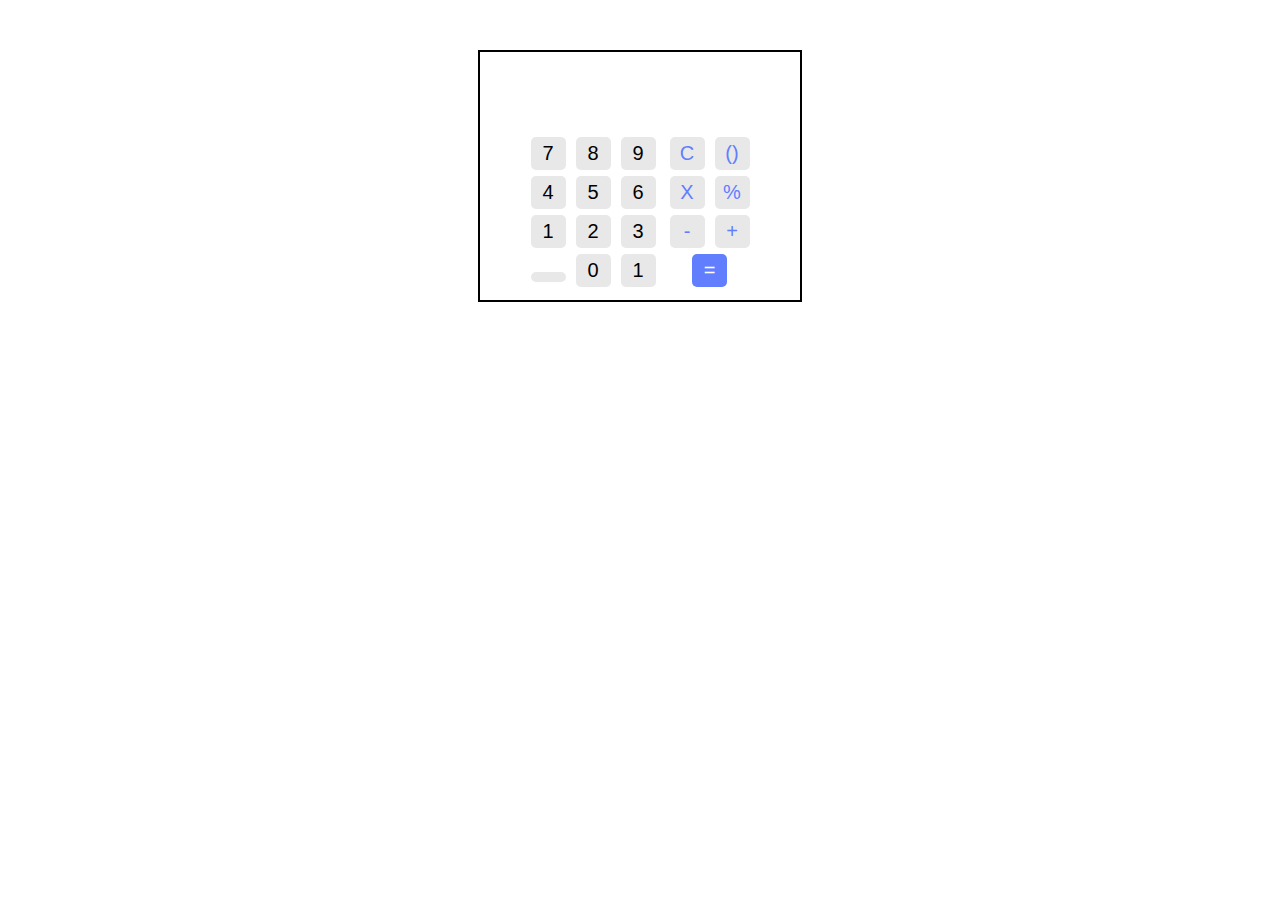
==== calculator/index.html @ db86be0b "css 간략히" ====
<!DOCTYPE html>
<html lang="ko">
<head>
    <meta charset="UTF-8">
    <meta http-equiv="X-UA-Compatible" content="IE=edge">
    <meta name="viewport" content="width=device-width, initial-scale=1.0">
    <title>Calcurator</title>
    <link href="style/main.css" rel="stylesheet">
    <script defer type="text/javascript" src="js/init.js"></script>
</head>
<body>
    <div id="calcurator">
        <div class="calHeader">
            <input class="inputLine" type="text"/>
        </div>
        <div class="calBody">
            <div class="left">
                <button>7</button>
                <button>8</button>
                <button>9</button>
                <button>4</button>
                <button>5</button>
                <button>6</button>
                <button>1</button>
                <button>2</button>
                <button>3</button>
                <button></button>
                <button>0</button>
                <button>1</button>
            </div>
            <div class="right">
                <button>C</button>
                <button>()</button>
                <button>X</button>
                <button>%</button>
                <button>-</button>
                <button>+</button>
                <button id="operate">=</button>
            </div>
        </div>
    </div>
</body>
</html>
---- calculator/style/main.css ----
#calcurator{
    margin: 50px auto;
    padding: 10px;
    width: 300px;
    border: 2px solid black;
    text-align: center;
}

.calHeader{
    padding-bottom: 30px;
}
.inputLine {
    border:none;
    width: 98%;
    height: 40px;
    font-size: 35px;
}
.calBody .left {
    display: inline-block;
    width : 45%;
    height: 100%;
}
.calBody .right {
    
    display: inline-block;
    width : 30%;
    height: 100%;
    
}

.calBody button{
    background-color: #e8e8e8;
    border: none;
    padding: 5px;
    margin : 3px;
    width : 35px;
    text-align: center;
    border-radius: 5px;
    font-size: 20px;
    
}
.calBody button:hover{
    background-color: lightgray;
}
.calBody button:active {
    box-shadow: 0 2px #666;
    transform: translateY(2px);
}
.right button{
    color: #617eff;
}
#operate{
    background-color: #617eff;
    color: white;
}
#operate:hover{
    background-color: #3559fc;
}
#operate:active {
    box-shadow: 0 2px #666;
    transform: translateY(2px);
}
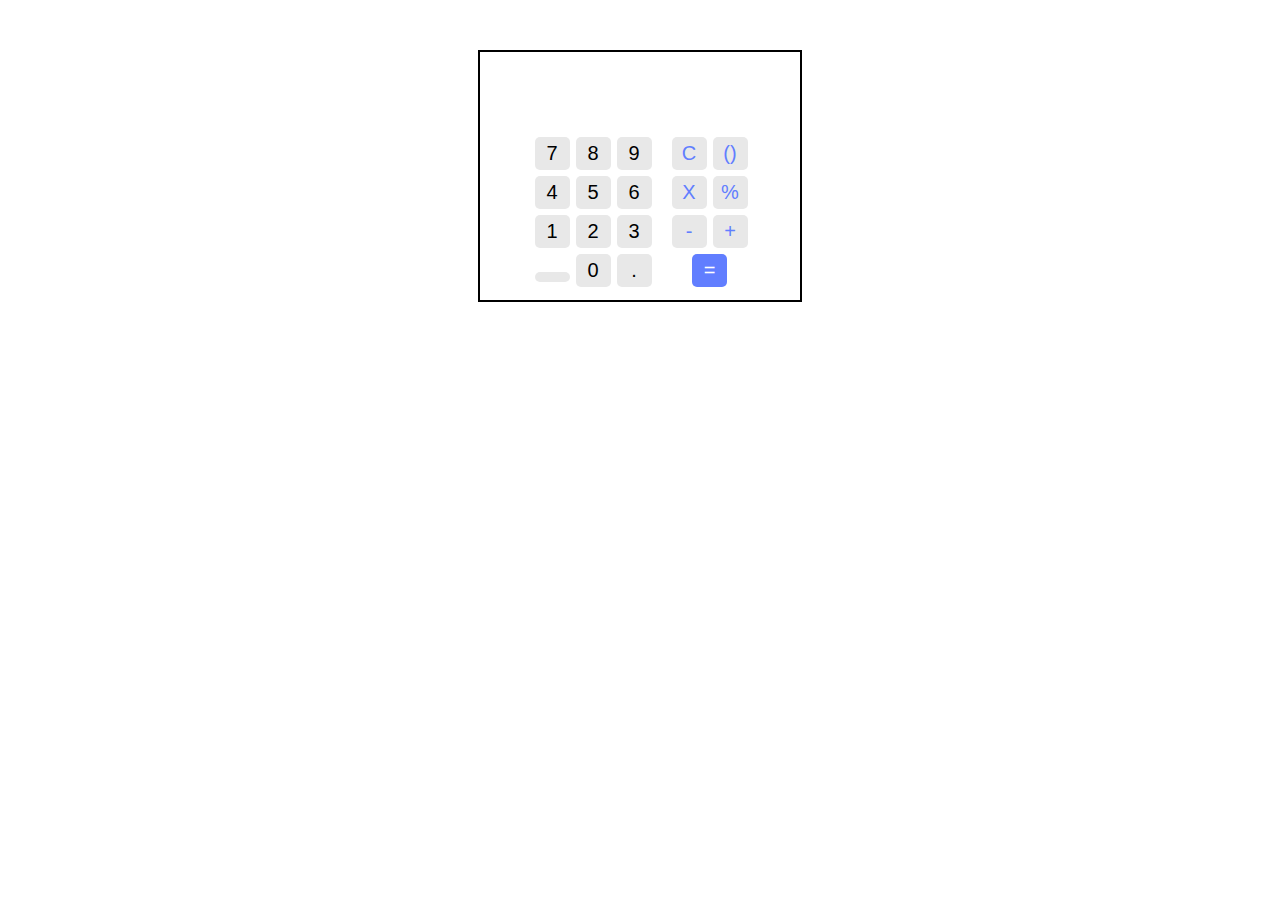
==== commit c26f8b9c: "js init" ====
--- a/calculator/index.html
+++ b/calculator/index.html
@@ -15,27 +15,15 @@
         </div>
         <div class="calBody">
             <div class="left">
-                <button>7</button>
-                <button>8</button>
-                <button>9</button>
-                <button>4</button>
-                <button>5</button>
-                <button>6</button>
-                <button>1</button>
-                <button>2</button>
-                <button>3</button>
-                <button></button>
-                <button>0</button>
-                <button>1</button>
             </div>
             <div class="right">
-                <button>C</button>
+                <!-- <button>C</button>
                 <button>()</button>
                 <button>X</button>
                 <button>%</button>
                 <button>-</button>
                 <button>+</button>
-                <button id="operate">=</button>
+                <button id="operate">=</button> -->
             </div>
         </div>
     </div>
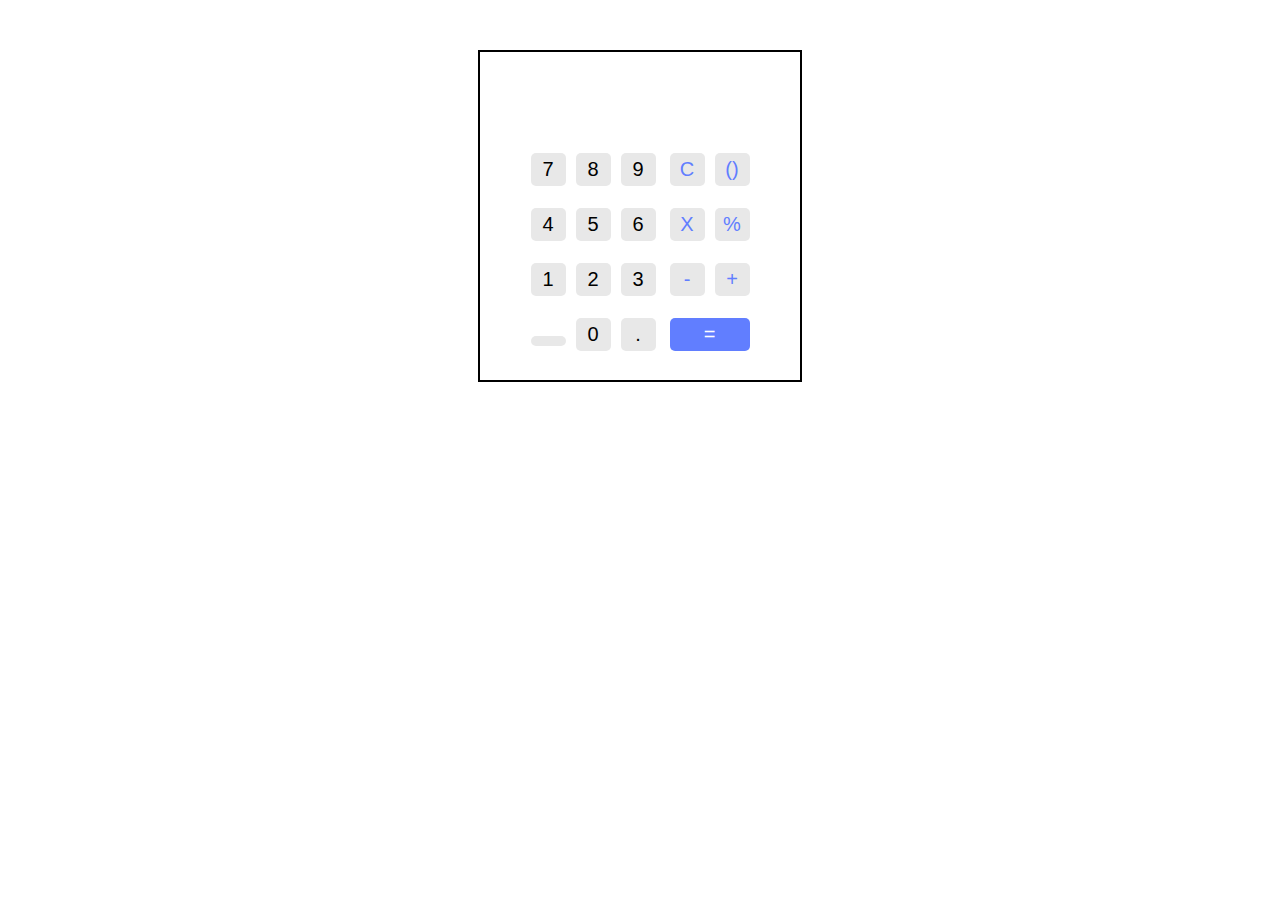
==== commit c74ce211: "logic 작성중" ====
--- a/calculator/index.html
+++ b/calculator/index.html
@@ -6,7 +6,7 @@
     <meta name="viewport" content="width=device-width, initial-scale=1.0">
     <title>Calcurator</title>
     <link href="style/main.css" rel="stylesheet">
-    <script defer type="text/javascript" src="js/init.js"></script>
+    <script defer type="text/javascript" src="js/main.js"></script>
 </head>
 <body>
     <div id="calcurator">
@@ -15,15 +15,33 @@
         </div>
         <div class="calBody">
             <div class="left">
+                <p>
+                    <button data-num="7" class="num">7</button> 
+                    <button data-num="8" class="num">8</button> 
+                    <button data-num="9" class="num">9</button>
+                </p>
+                <p>
+                    <button data-num="4" class="num">4</button> 
+                    <button data-num="5" class="num">5</button> 
+                    <button data-num="6" class="num">6</button>
+                </p>
+                <p>
+                    <button data-num="1" class="num">1</button> 
+                    <button data-num="2" class="num">2</button> 
+                    <button data-num="3" class="num">3</button>
+                </p>
+                <p>
+                    <button> </button> 
+                    <button data-num="0" class="num">0</button> 
+                    <button data-num="." class="num">.</button>
+                </p>
             </div>
             <div class="right">
-                <!-- <button>C</button>
-                <button>()</button>
-                <button>X</button>
-                <button>%</button>
-                <button>-</button>
-                <button>+</button>
-                <button id="operate">=</button> -->
+                <p><button>C</button> <button>()</button></p>
+                <p><button>X</button> <button>%</button></p>
+                <p><button>-</button> <button>+</button></p>
+                <p><button id="operate">=</button></p>
+                
             </div>
         </div>
     </div>
--- a/calculator/style/main.css
+++ b/calculator/style/main.css
@@ -1,62 +1,60 @@
-#calcurator{
-    margin: 50px auto;
-    padding: 10px;
-    width: 300px;
-    border: 2px solid black;
-    text-align: center;
+#calcurator {
+  margin: 50px auto;
+  padding: 10px;
+  width: 300px;
+  border: 2px solid black;
+  text-align: center;
 }
 
-.calHeader{
-    padding-bottom: 30px;
+.calHeader {
+  padding-bottom: 30px;
 }
 .inputLine {
-    border:none;
-    width: 98%;
-    height: 40px;
-    font-size: 35px;
+  border: none;
+  width: 98%;
+  height: 40px;
+  font-size: 35px;
 }
 .calBody .left {
-    display: inline-block;
-    width : 45%;
-    height: 100%;
+  display: inline-block;
+  width: 45%;
+  height: 100%;
 }
 .calBody .right {
-    
-    display: inline-block;
-    width : 30%;
-    height: 100%;
-    
+  display: inline-block;
+  width: 30%;
+  height: 100%;
 }
 
-.calBody button{
-    background-color: #e8e8e8;
-    border: none;
-    padding: 5px;
-    margin : 3px;
-    width : 35px;
-    text-align: center;
-    border-radius: 5px;
-    font-size: 20px;
-    
+.calBody button {
+  background-color: #e8e8e8;
+  border: none;
+  padding: 5px;
+  margin: 3px;
+  width: 35px;
+  text-align: center;
+  border-radius: 5px;
+  font-size: 20px;
 }
-.calBody button:hover{
-    background-color: lightgray;
+.calBody button:hover {
+  background-color: lightgray;
 }
 .calBody button:active {
-    box-shadow: 0 2px #666;
-    transform: translateY(2px);
+  box-shadow: 0 2px #666;
+  transform: translateY(2px);
 }
-.right button{
-    color: #617eff;
+.right button {
+  color: #617eff;
 }
-#operate{
-    background-color: #617eff;
-    color: white;
+#operate {
+  background-color: #617eff;
+  color: white;
+  width: 80px;
 }
-#operate:hover{
-    background-color: #3559fc;
+#operate:hover {
+  background-color: #3559fc;
 }
 #operate:active {
-    box-shadow: 0 2px #666;
-    transform: translateY(2px);
-} +  box-shadow: 0 2px #666;
+  transform: translateY(2px);
+}
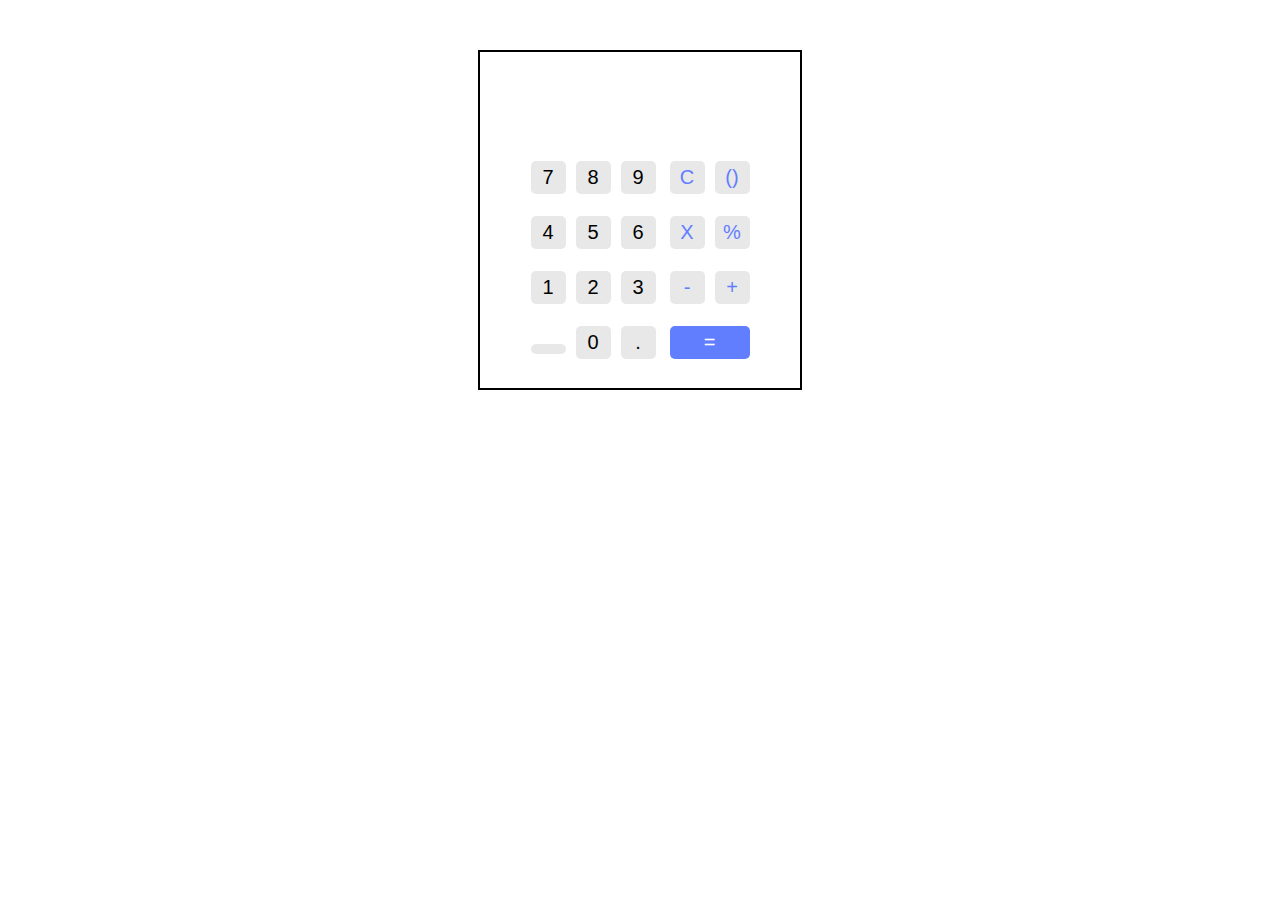
==== commit 3e187526: "1차 완성" ====
--- a/calculator/index.html
+++ b/calculator/index.html
@@ -11,7 +11,8 @@
 <body>
     <div id="calcurator">
         <div class="calHeader">
-            <input class="inputLine" type="text"/>
+            <div class="inputLine"></div>
+            <div class="output"></div>
         </div>
         <div class="calBody">
             <div class="left">
@@ -37,9 +38,18 @@
                 </p>
             </div>
             <div class="right">
-                <p><button>C</button> <button>()</button></p>
-                <p><button>X</button> <button>%</button></p>
-                <p><button>-</button> <button>+</button></p>
+                <p>
+                    <button data-op="delete" class="operator">C</button> 
+                    <button data-op="bracket" class="operator">()</button>
+                </p>
+                <p>
+                    <button data-op="*" class="operator">X</button> 
+                    <button data-op="/" class="operator">%</button>
+                </p>
+                <p>
+                    <button data-op="-" class="operator">-</button> 
+                    <button data-op="+" class="operator">+</button>
+                </p>
                 <p><button id="operate">=</button></p>
                 
             </div>
--- a/calculator/style/main.css
+++ b/calculator/style/main.css
@@ -12,8 +12,15 @@
 .inputLine {
   border: none;
   width: 98%;
-  height: 40px;
-  font-size: 35px;
+  height: 25px;
+  font-size: 20px;
+}
+.output {
+  border: none;
+  width: 98%;
+  height: 25px;
+  font-size: 20px;
+  font-weight: bold;
 }
 .calBody .left {
   display: inline-block;
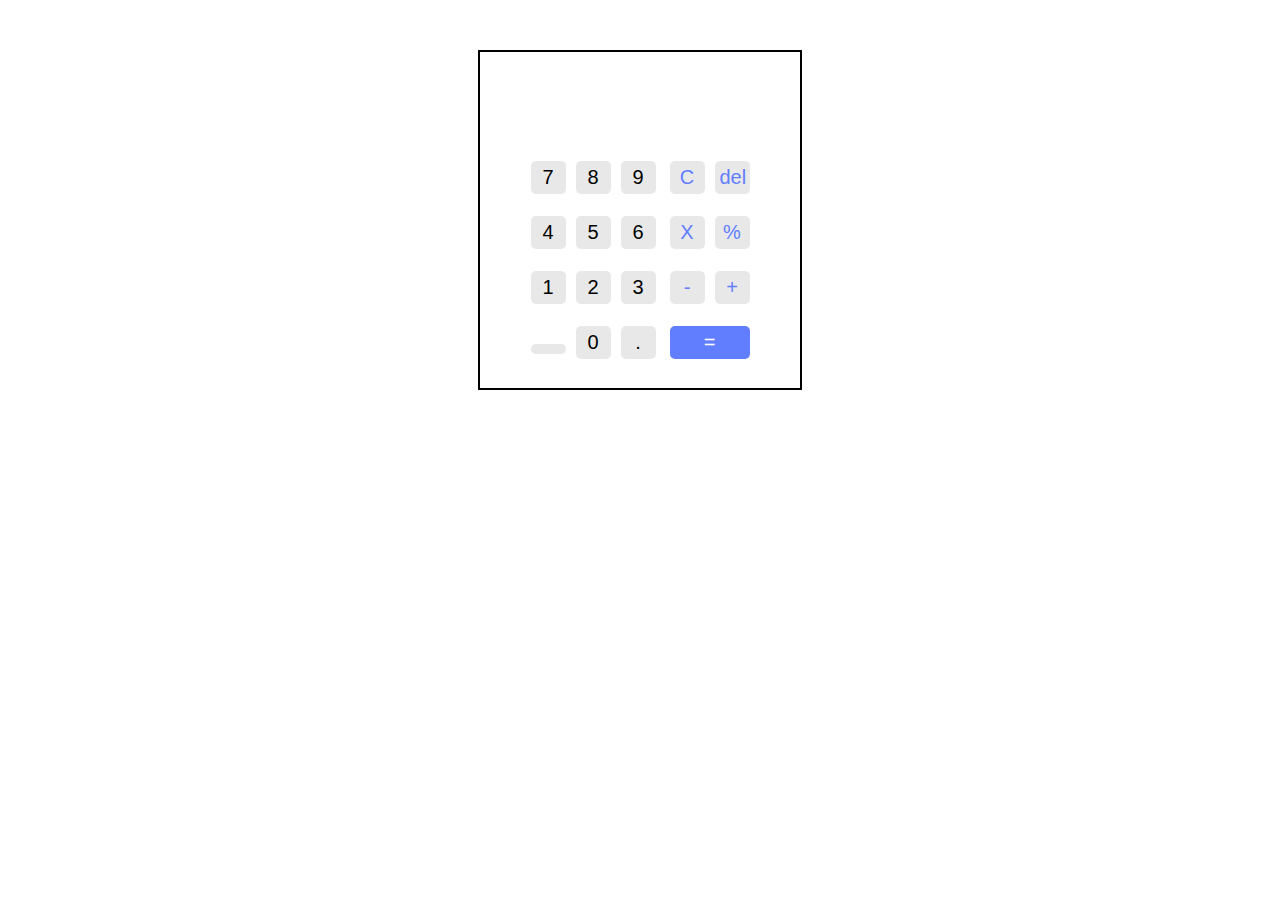
==== commit 92fb091b: "stack 구현, 오작동 수정" ====
--- a/calculator/index.html
+++ b/calculator/index.html
@@ -39,8 +39,8 @@
             </div>
             <div class="right">
                 <p>
-                    <button data-op="delete" class="operator">C</button> 
-                    <button data-op="bracket" class="operator">()</button>
+                    <button data-op="clear" class="operator">C</button> 
+                    <button data-op="del" class="operator">del</button>
                 </p>
                 <p>
                     <button data-op="*" class="operator">X</button> 
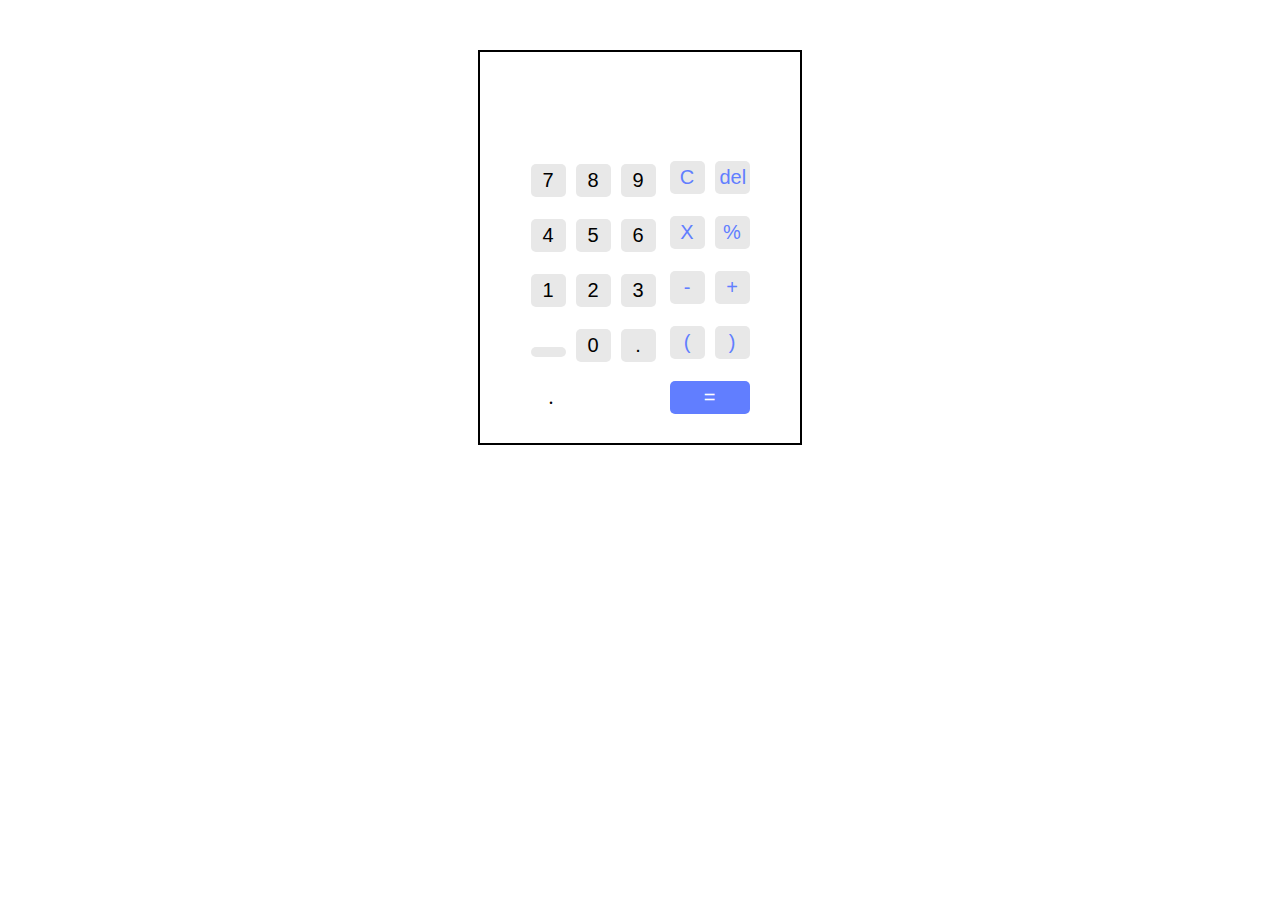
==== commit db7a91d0: "eval() -> stack 계산" ====
--- a/calculator/index.html
+++ b/calculator/index.html
@@ -36,6 +36,7 @@
                     <button data-num="0" class="num">0</button> 
                     <button data-num="." class="num">.</button>
                 </p>
+                <p class="empty">.</p>
             </div>
             <div class="right">
                 <p>
@@ -43,12 +44,16 @@
                     <button data-op="del" class="operator">del</button>
                 </p>
                 <p>
-                    <button data-op="*" class="operator">X</button> 
+                    <button data-op="×" class="operator">X</button> 
                     <button data-op="/" class="operator">%</button>
                 </p>
                 <p>
                     <button data-op="-" class="operator">-</button> 
                     <button data-op="+" class="operator">+</button>
+                </p>
+                <p>
+                    <button data-op="(" class="operator">(</button> 
+                    <button data-op=")" class="operator">)</button>
                 </p>
                 <p><button id="operate">=</button></p>
                 
--- a/calculator/style/main.css
+++ b/calculator/style/main.css
@@ -43,6 +43,14 @@
   border-radius: 5px;
   font-size: 20px;
 }
+.calBody p.empty {  
+  border: none;
+  padding: 5px;
+  margin: 3px;
+  width: 35px;
+  height: 35px;  
+  font-size: 20px;
+}
 .calBody button:hover {
   background-color: lightgray;
 }
